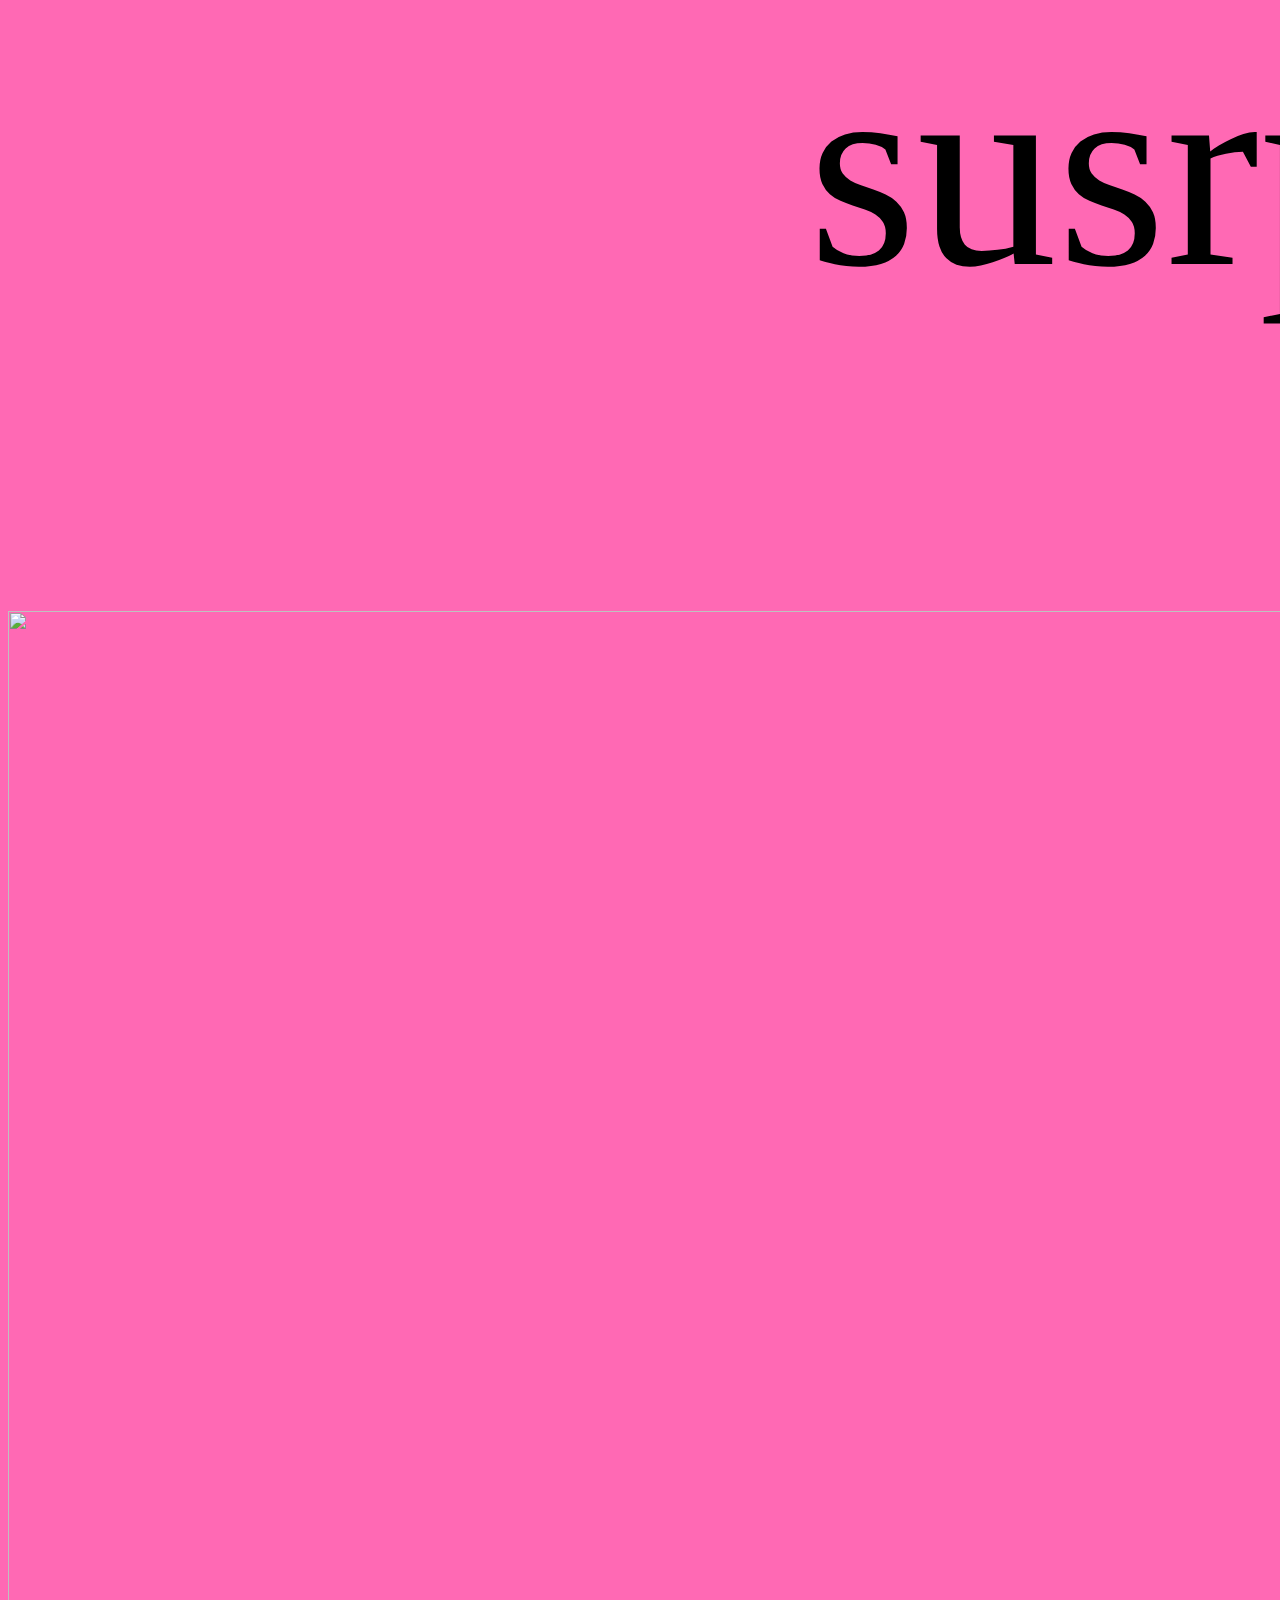
==== fatdog.html @ 039638b4 "cimtitiit" ====
<!DOCTYPE>
<html>
    <head>
        <title>surprise!!!</title>
        <meta charset = "UTF-8">
        <meta name ="viewport" content="width=device-width,initial-scale=1.0">
        <link rel="stylesheet" href="fatdogstyle.css">
    </head>
    <body>
        <p> susrpirisee </p>
        <img src="https://media.tenor.com/elFgAJZ8JV0AAAAe/fat-dog-meme.png" width="2900" height="6000">
    </body>
</html>
---- fatdogstyle.css ----
body{
    background-color:hotpink
}
p{
   font-size:17.5rem; 
   margin-left: 800;

}
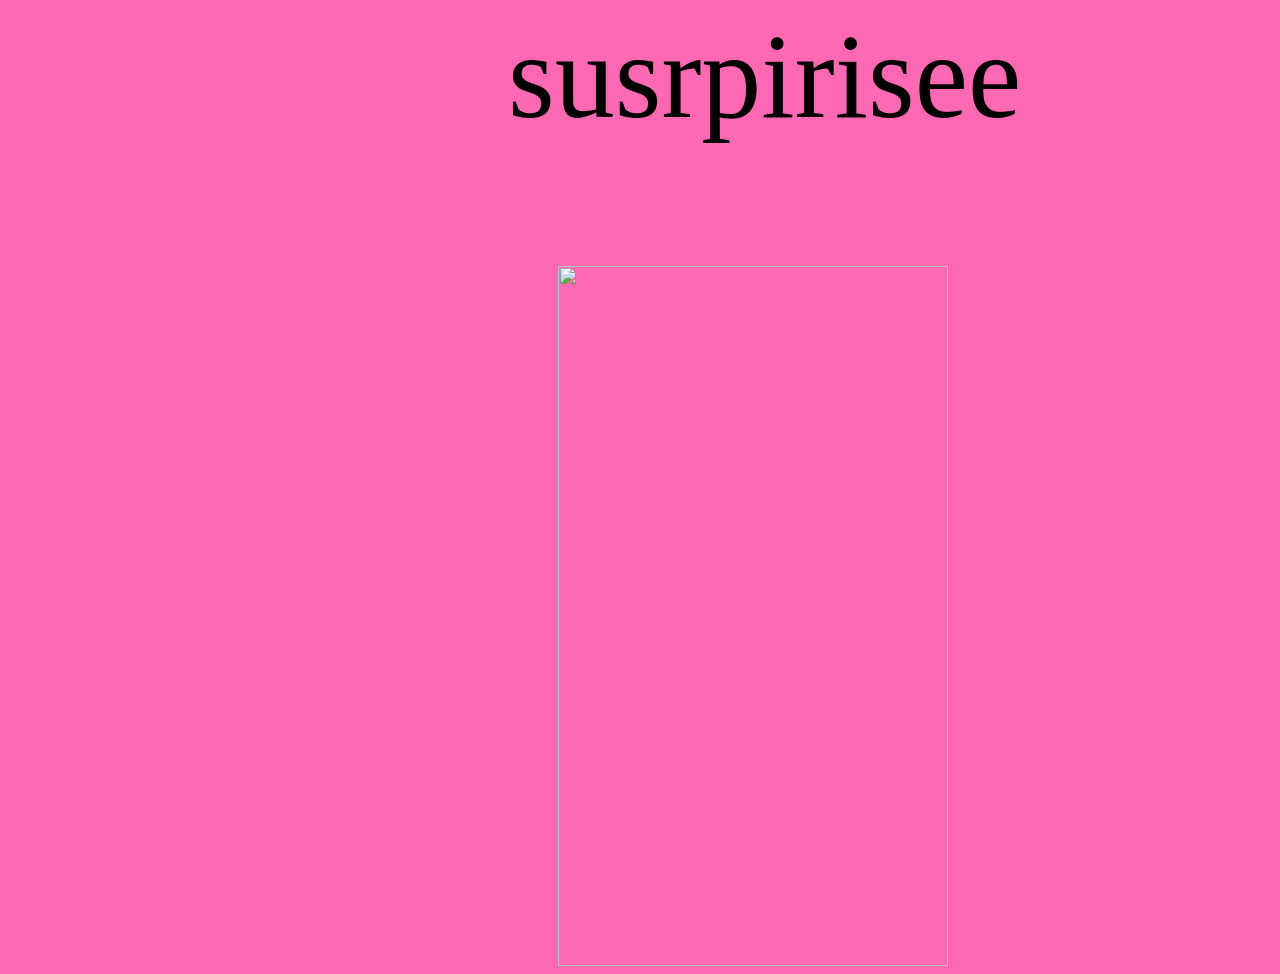
==== commit a8d0d24d: "final-commit" ====
--- a/fatdog.html
+++ b/fatdog.html
@@ -8,6 +8,6 @@
     </head>
     <body>
         <p> susrpirisee </p>
-        <img src="https://media.tenor.com/elFgAJZ8JV0AAAAe/fat-dog-meme.png" width="2900" height="6000">
+        <img src="https://media.tenor.com/elFgAJZ8JV0AAAAe/fat-dog-meme.png" width="390" height="700">
     </body>
 </html>
--- a/fatdogstyle.css
+++ b/fatdogstyle.css
@@ -2,7 +2,9 @@
     background-color:hotpink
 }
 p{
-   font-size:17.5rem; 
-   margin-left: 800;
-
+   font-size:7.5rem; 
+   margin-left: 500;
+}
+img{
+    margin-left:550;
 }
